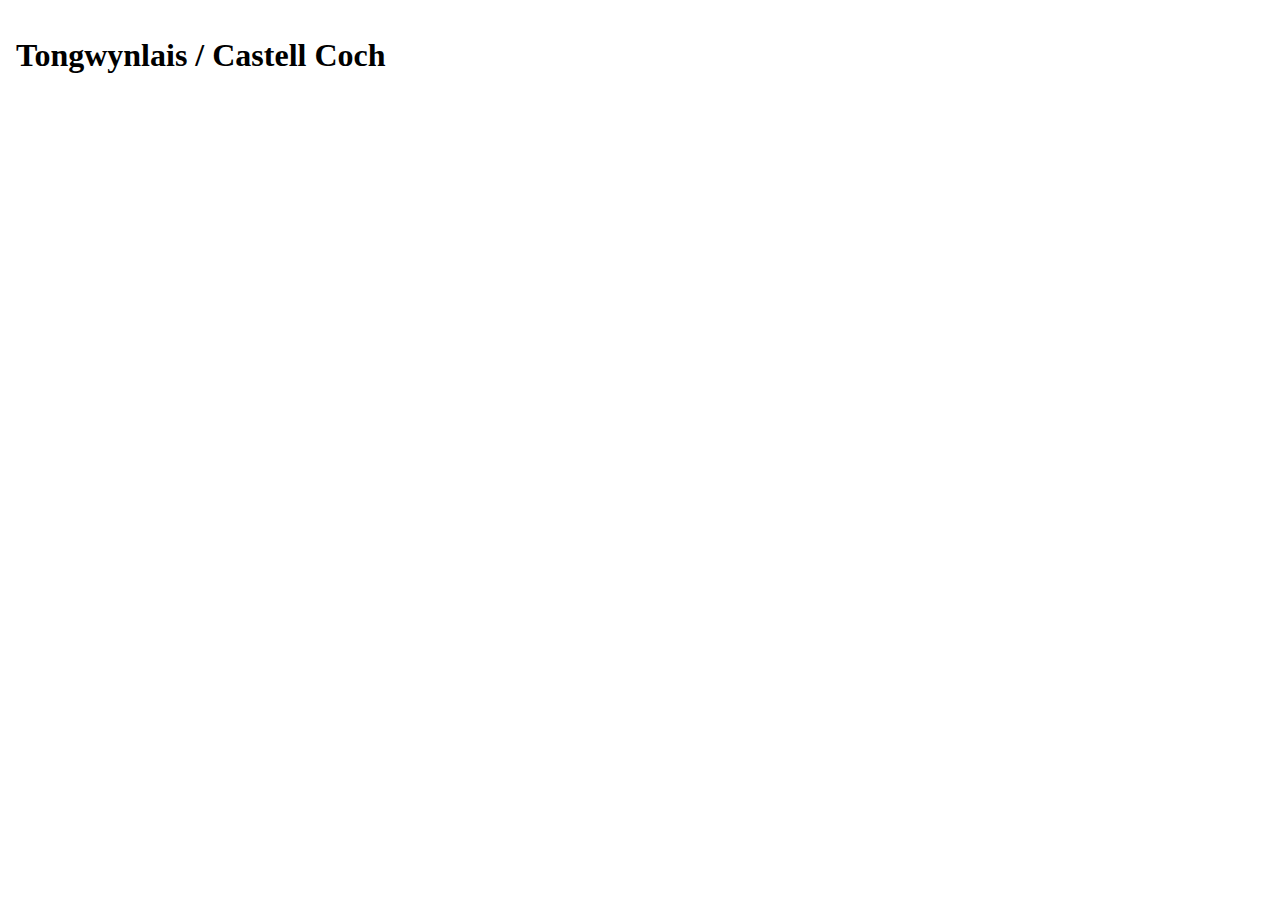
==== index.html @ bc44aae4 "Update index.html" ====
<!doctype html>
<html class="no-js" lang="">

<head>
  <meta charset="utf-8">
  <meta http-equiv="x-ua-compatible" content="ie=edge">
  <title>Ton App</title>
  <meta name="description" content="">
  <meta name="viewport" content="width=device-width, initial-scale=1, shrink-to-fit=no">

  <link rel="manifest" href="/manifest.json">
  <link rel="apple-touch-icon" href="icon.png">
  
  <link rel="icon" href="/images/icons/icon-152x152.png">
<!-- theme-color defines the top bar color (blue in my case)-->
<meta name="theme-color" content="#008aff"/>

<!-- Add to home screen for Safari on iOS-->
<meta name="apple-mobile-web-app-capable" content="yes"/>
<meta name="apple-mobile-web-app-status-bar-style" content="default"/>
<meta name="apple-mobile-web-app-title" content="Ton App"/>
<link rel="apple-touch-icon" href="/images/icons/icon-152x152.png"/>

<!-- Add to home screen for Windows-->
<meta name="msapplication-TileImage" content="/images/icons/icon-152x152.png"/>
<meta name="msapplication-TileColor" content="#000000"/>

<link type="text/css" rel="stylesheet" href="main.css" />
<link type="text/css" rel="stylesheet" href="https://cdnjs.cloudflare.com/ajax/libs/font-awesome/5.8.2/css/all.min.css" />
	
</head>

<body>
  <!--[if lte IE 9]>
    <p class="browserupgrade">You are using an <strong>outdated</strong> browser. Please <a href="https://browsehappy.com/">upgrade your browser</a> to improve your experience and security.</p>
  <![endif]-->

  <!-- Add your site or application content here -->
<div class="grid-container">
  <div class="title">
    <h1><span class="tdct">Tongwynlais</span> / <span class="cct">Castell Coch</span></h1>
  </div>
  <div class="tdc"></div>
  <div class="cc"></div>
</div>
	
<script>
// Register the service worker
if ('serviceWorker' in navigator) {
	navigator.serviceWorker.register('./service-worker.js').then(function(registration) {
    // Registration was successful
    console.log('ServiceWorker registration successful with scope: ', registration.scope);
}).catch(function(err) {
    // registration failed :(
	console.log('ServiceWorker registration failed: ', err);
    });
}

const RSS_URL = `https://raw.githubusercontent.com/jacktdavies/tonapp/master/tongwynlais.xml`;

fetch(RSS_URL)
  .then(response => response.text())
  .then(str => new window.DOMParser().parseFromString(str, "text/xml"))
  .then(data => {
    console.log(data);
    const items = data.querySelectorAll("item");
    let html = ``;
    items.forEach(el => {
      html += `
        <article class="tdc">
          <h2>
            <a href="${el.querySelector("link").innerHTML}" target="_blank" rel="noopener">
              ${el.querySelector("title").innerHTML}
            </a>
          </h2>
          <span class="pubdate">published on ${formatDate(el.querySelector("pubDate").innerHTML.toString())}</span>
        </article>
      `;
    });
    document.getElementsByClassName("tdc")[0].insertAdjacentHTML("afterbegin", html);
  });

const RSS_URL2 = `https://raw.githubusercontent.com/jacktdavies/tonapp/master/castellcoch.xml`;

fetch(RSS_URL2)
  .then(response => response.text())
  .then(str => new window.DOMParser().parseFromString(str, "text/xml"))
  .then(data => {
    console.log(data);
    const items = data.querySelectorAll("item");
    let html = ``;
    items.forEach(el => {
      html += `
        <article class="cc">
          <h2>
            <a href="${el.querySelector("link").innerHTML}" target="_blank" rel="noopener">
              ${el.querySelector("title").innerHTML}
            </a>
          </h2>
          <span class="pubdate">published on ${formatDate(el.querySelector("pubDate").innerHTML.toString())}</span>
        </article>
      `;
    });
    document.getElementsByClassName("cc")[0].insertAdjacentHTML("afterbegin", html);
  });

function formatDate(userDate){
  const options1 = { weekday: 'long', year: 'numeric', month: 'long', day: 'numeric' };
  const dateTimeFormat2 = new Intl.DateTimeFormat('en-GB', options1);
  var date = new Date(userDate);
  return dateTimeFormat2.format(date)
}

</script>
  
</body>

</html>
---- main.css ----
body {
  margin: 1rem;
  display: grid;
  grid-template-columns: repeat(auto-fit, minmax(200px, 1fr));
  grid-gap: 2rem;
  background: #FFF;
}

.grid-container {
  display: grid;
  grid-template-columns: 1fr 1fr;
  grid-template-rows: 1fr;
  gap: 1em 1em;
  grid-template-areas: "title title" "tdc cc";
}

.tdc {
  grid-area: tdc;
}

.cc {
  grid-area: cc;
}

.title {
  grid-area: title;
}

img {
  max-width: 100%;
  box-shadow: 0 0 3px #B0BEC5;
}

article {
  border-radius: 4px;
  overflow: hidden;
  margin: 1em;
  font: 12px/1.1 system-ui, sans-serif;
}
article a {
  text-decoration: none;
  color: #FFF;
}
article a:hover, article a:focus {
  color: #2196F3;
}
article h2 {
  padding: 1rem 1rem;
  margin: 0;
}

article.tdc {
  background: #8b0e27;
}

article.cc {
  background: #416576;
}

span.pubdate{
  display:block;
  color:#FFF;
  padding: 0rem 0rem 1rem 1rem;
}
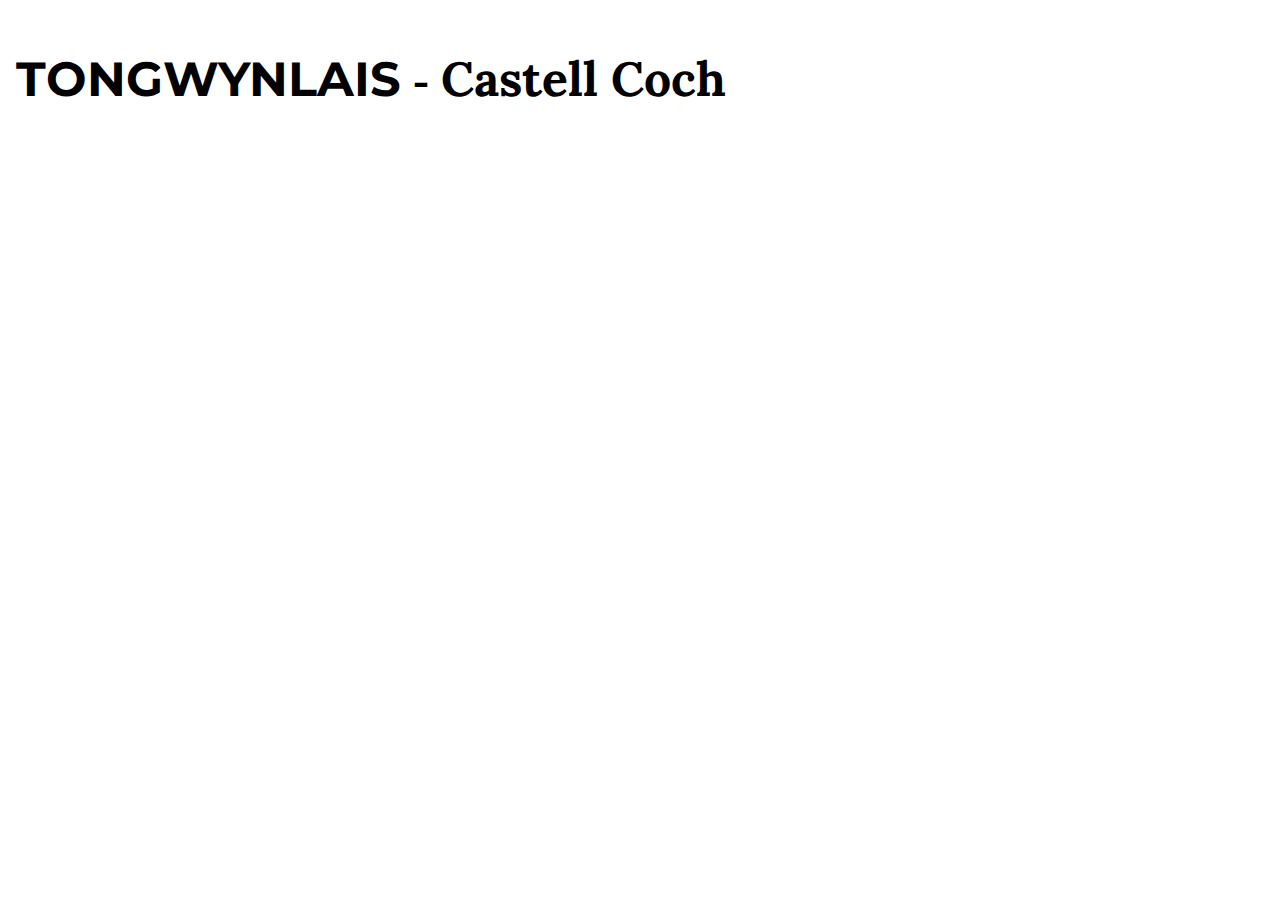
==== commit 1419edc2: "Update index.html" ====
--- a/index.html
+++ b/index.html
@@ -12,6 +12,9 @@
   <link rel="apple-touch-icon" href="icon.png">
   
   <link rel="icon" href="/images/icons/icon-152x152.png">
+	
+<link rel="preconnect" href="https://fonts.gstatic.com">
+<link href="https://fonts.googleapis.com/css2?family=Lora:wght@700&family=Montserrat:wght@600&display=swap" rel="stylesheet">
 <!-- theme-color defines the top bar color (blue in my case)-->
 <meta name="theme-color" content="#008aff"/>
 
@@ -38,7 +41,7 @@
   <!-- Add your site or application content here -->
 <div class="grid-container">
   <div class="title">
-    <h1><span class="tdct">Tongwynlais</span> / <span class="cct">Castell Coch</span></h1>
+    <h1><span class="tdct">TONGWYNLAIS</span> - <span class="cct">Castell Coch</span></h1>
   </div>
   <div class="tdc"></div>
   <div class="cc"></div>
--- a/main.css
+++ b/main.css
@@ -31,6 +31,10 @@
   box-shadow: 0 0 3px #B0BEC5;
 }
 
+h1 {
+  font-size: 3rem;
+}
+
 article {
   border-radius: 4px;
   overflow: hidden;
@@ -57,8 +61,16 @@
   background: #416576;
 }
 
-span.pubdate{
-  display:block;
-  color:#FFF;
-  padding: 0rem 0rem 1rem 1rem;
+span.pubdate {
+  display: block;
+  color: #FFF;
+  padding: 0rem 1rem 1rem 1rem;
 }
+
+span.tdct {
+  font-family: "Montserrat", sans-serif;
+}
+
+span.cct {
+  font-family: "Lora", serif;
+}
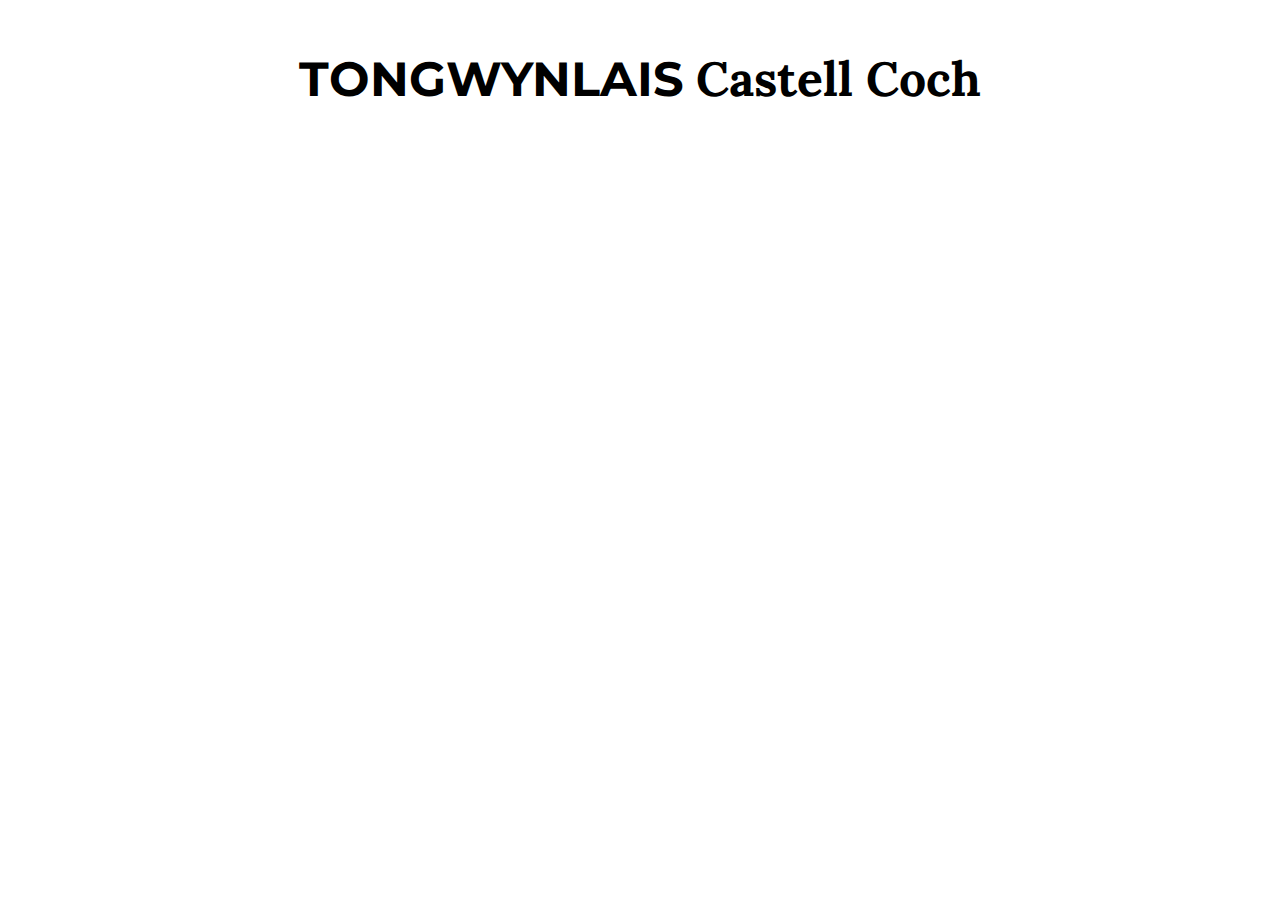
==== commit ffca8fa2: "Update index.html" ====
--- a/index.html
+++ b/index.html
@@ -41,7 +41,7 @@
   <!-- Add your site or application content here -->
 <div class="grid-container">
   <div class="title">
-    <h1><span class="tdct">TONGWYNLAIS</span> - <span class="cct">Castell Coch</span></h1>
+    <h1><span class="tdct">TONGWYNLAIS</span> <span class="cct">Castell Coch</span></h1>
   </div>
   <div class="tdc"></div>
   <div class="cc"></div>
--- a/main.css
+++ b/main.css
@@ -33,6 +33,7 @@
 
 h1 {
   font-size: 3rem;
+  text-align: center;
 }
 
 article {
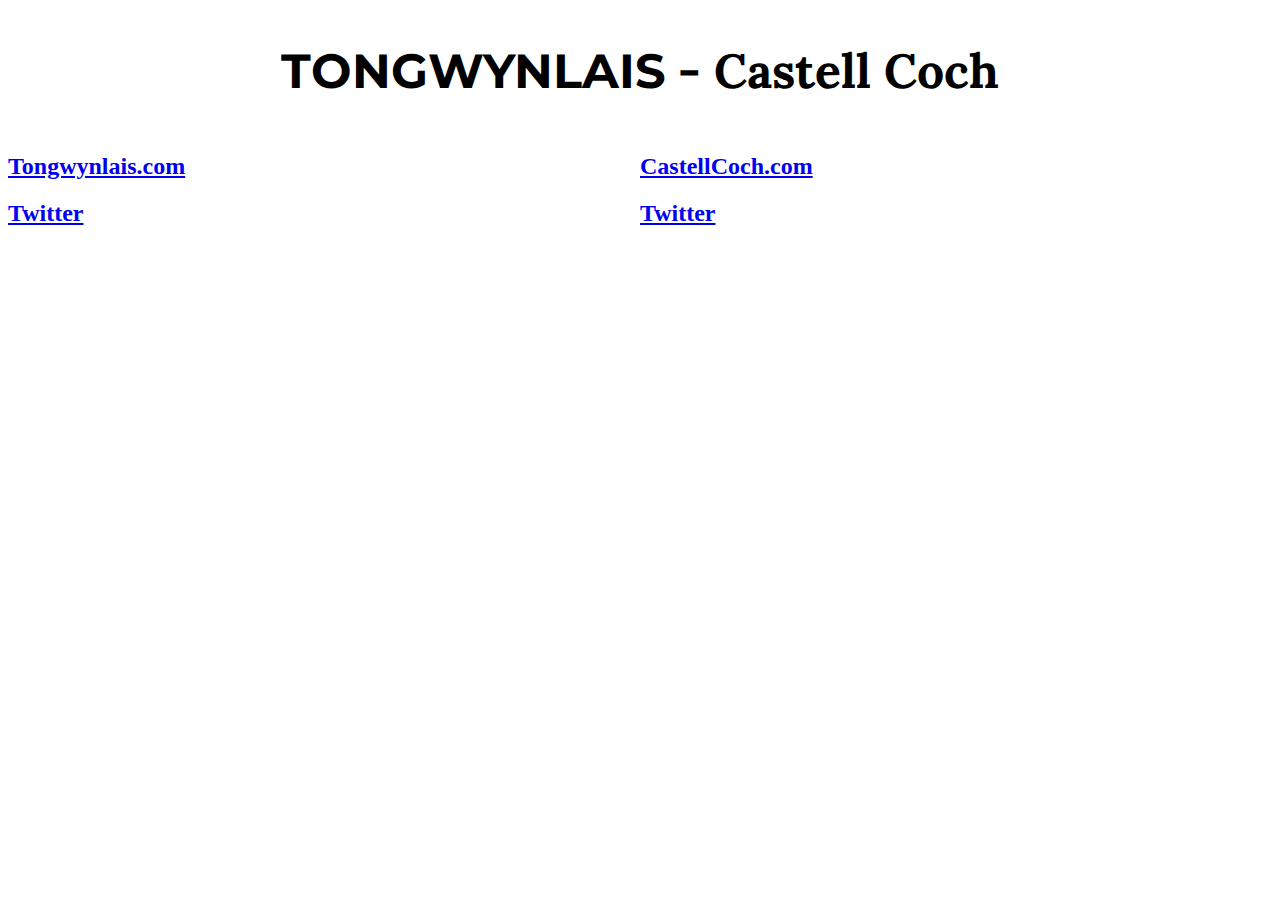
==== commit 83291981: "Update index.html" ====
--- a/index.html
+++ b/index.html
@@ -42,6 +42,14 @@
 <div class="grid-container">
   <div class="title">
     <h1><span class="tdct">TONGWYNLAIS</span> <span class="cct">Castell Coch</span></h1>
+  </div>
+  <div class="tdcinfo info">
+    <h2><a href="https://tongwynlais.com/" class="">Tongwynlais.com</a></h2>
+    <h2><a href="https://twitter.com/mytongwynlais" class="ifo">Twitter</a></h2>
+  </div>
+  <div class="ccinfo info">
+    <h2><a href="https://tongwynlais.com/" class="">CastellCoch.com</a></h2>
+    <h2><a href="https://twitter.com/lovecastellcoch" class="ifo">Twitter</a></h2>
   </div>
   <div class="tdc"></div>
   <div class="cc"></div>
--- a/main.css
+++ b/main.css
@@ -1,19 +1,28 @@
-body {
-  margin: 1rem;
+.grid-container {
   display: grid;
-  grid-template-columns: repeat(auto-fit, minmax(200px, 1fr));
-  grid-gap: 2rem;
-  background: #FFF;
+  grid-template-columns: 1fr;
+  grid-template-rows: 1fr;
+  grid-template-areas: "title" "tdc" "cc";
 }
 
-.grid-container {
-  display: grid;
-  grid-template-columns: 1fr 1fr;
-  grid-template-rows: 1fr;
-  gap: 1em 1em;
-  grid-template-areas: "title title" "tdc cc";
+span.cct::before {
+  content: "";
+  display: block;
 }
 
+@media (min-width: 800px) {
+  .grid-container {
+    display: grid;
+    grid-template-columns: 1fr 1fr;
+    grid-template-rows: 1fr;
+    grid-template-areas: "title title" "tdc cc";
+  }
+
+  span.cct::before {
+    display: inline;
+    content: " - ";
+  }
+}
 .tdc {
   grid-area: tdc;
 }
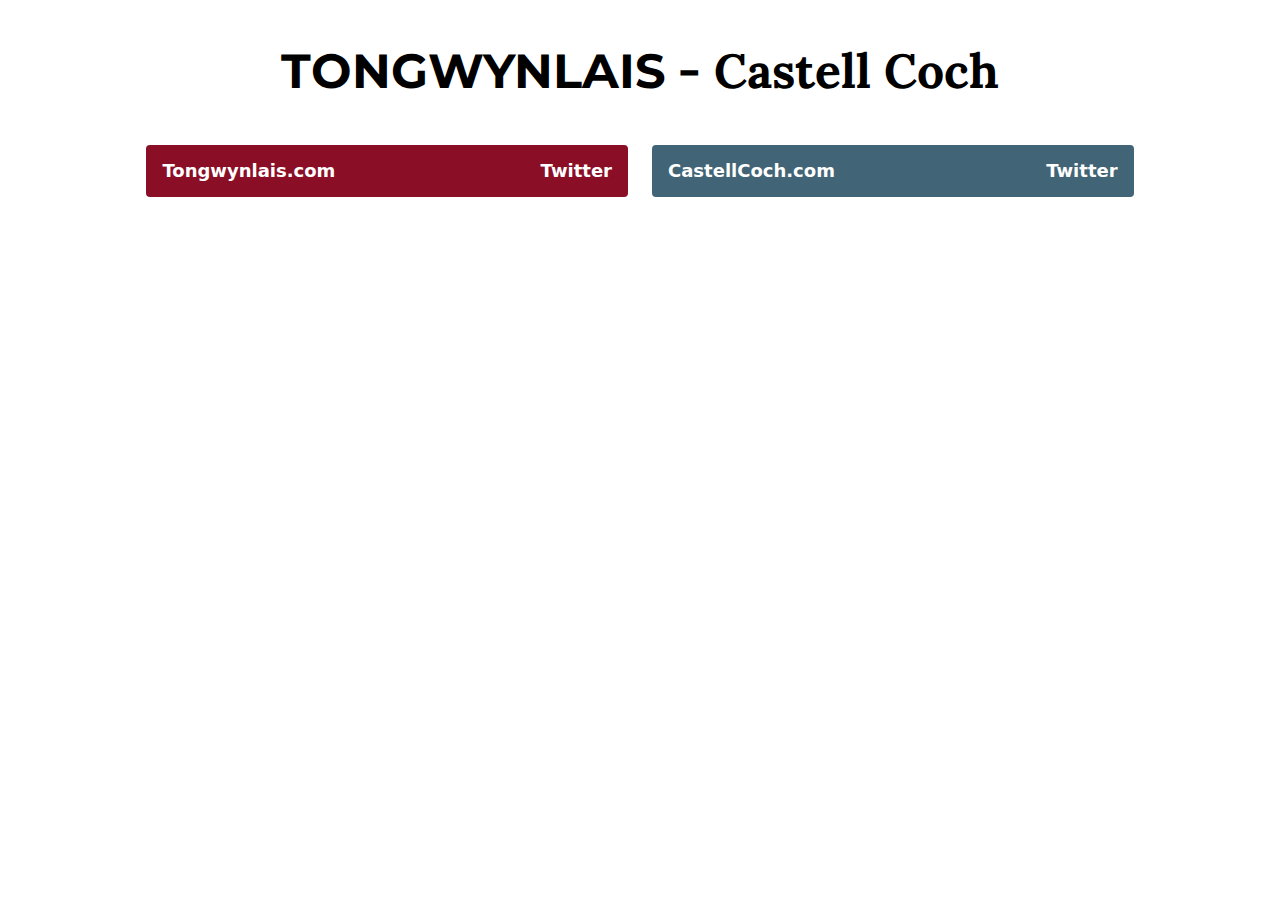
==== commit 90e379e4: "Update index.html" ====
--- a/index.html
+++ b/index.html
@@ -44,12 +44,12 @@
     <h1><span class="tdct">TONGWYNLAIS</span> <span class="cct">Castell Coch</span></h1>
   </div>
   <div class="tdcinfo info">
-    <h2><a href="https://tongwynlais.com/" class="">Tongwynlais.com</a></h2>
-    <h2><a href="https://twitter.com/mytongwynlais" class="ifo">Twitter</a></h2>
+    <h2><a href="https://tongwynlais.com/">Tongwynlais.com</a></h2>
+    <h2><a href="https://twitter.com/mytongwynlais">Twitter</a></h2>
   </div>
   <div class="ccinfo info">
-    <h2><a href="https://tongwynlais.com/" class="">CastellCoch.com</a></h2>
-    <h2><a href="https://twitter.com/lovecastellcoch" class="ifo">Twitter</a></h2>
+    <h2><a href="https://castellcoch.com/">CastellCoch.com</a></h2>
+    <h2><a href="https://twitter.com/lovecastellcoch">Twitter</a></h2>
   </div>
   <div class="tdc"></div>
   <div class="cc"></div>
--- a/main.css
+++ b/main.css
@@ -2,7 +2,7 @@
   display: grid;
   grid-template-columns: 1fr;
   grid-template-rows: 1fr;
-  grid-template-areas: "title" "tdc" "cc";
+  grid-template-areas: "title" "tdcinfo" "ccinfo" "tdc" "cc";
 }
 
 span.cct::before {
@@ -10,12 +10,29 @@
   display: block;
 }
 
-@media (min-width: 800px) {
+@media (min-width: 1200px) {
   .grid-container {
+    width: 80%;
+    margin: 0 auto;
     display: grid;
     grid-template-columns: 1fr 1fr;
     grid-template-rows: 1fr;
-    grid-template-areas: "title title" "tdc cc";
+    grid-template-areas: "title title" "tdcinfo ccinfo" "tdc cc";
+  }
+
+  span.cct::before {
+    display: inline;
+    content: " - ";
+  }
+}
+@media (min-width: 1600px) {
+  .grid-container {
+    width: 60%;
+    margin: 0 auto;
+    display: grid;
+    grid-template-columns: 1fr 1fr;
+    grid-template-rows: 1fr;
+    grid-template-areas: "title title" "tdcinfo ccinfo" "tdc cc";
   }
 
   span.cct::before {
@@ -35,6 +52,14 @@
   grid-area: title;
 }
 
+.tdcinfo {
+  grid-area: tdcinfo;
+}
+
+.ccinfo {
+  grid-area: ccinfo;
+}
+
 img {
   max-width: 100%;
   box-shadow: 0 0 3px #B0BEC5;
@@ -45,29 +70,29 @@
   text-align: center;
 }
 
-article {
+article, .info {
   border-radius: 4px;
   overflow: hidden;
   margin: 1em;
   font: 12px/1.1 system-ui, sans-serif;
 }
-article a {
+article a, .info a {
   text-decoration: none;
   color: #FFF;
 }
-article a:hover, article a:focus {
+article a:hover, article a:focus, .info a:hover, .info a:focus {
   color: #2196F3;
 }
-article h2 {
+article h2, .info h2 {
   padding: 1rem 1rem;
   margin: 0;
 }
 
-article.tdc {
+article.tdc, .tdcinfo {
   background: #8b0e27;
 }
 
-article.cc {
+article.cc, .ccinfo {
   background: #416576;
 }
 
@@ -84,3 +109,8 @@
 span.cct {
   font-family: "Lora", serif;
 }
+
+.info {
+  display: flex;
+  justify-content: space-between;
+}
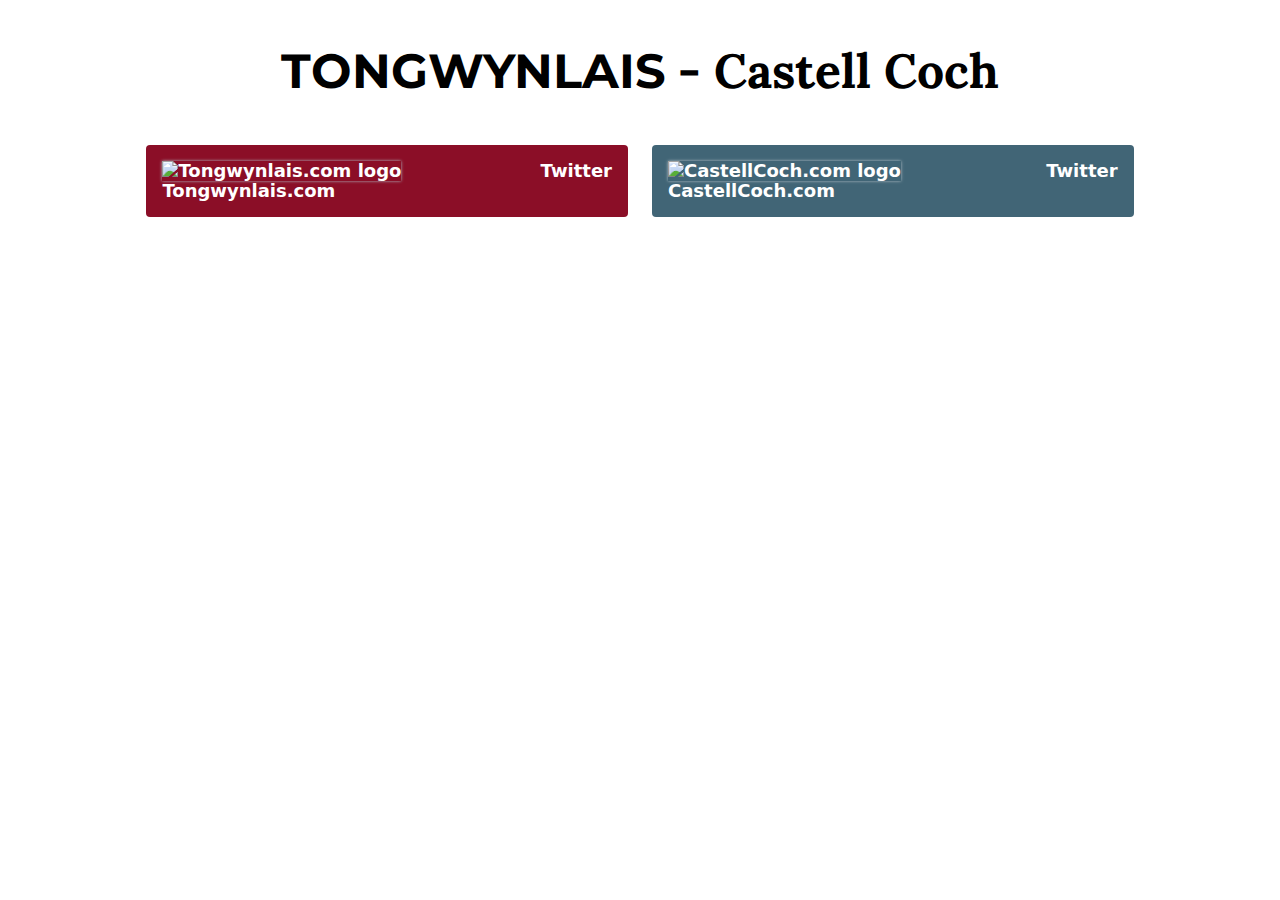
==== commit ceaf8eda: "Update index.html" ====
--- a/index.html
+++ b/index.html
@@ -44,12 +44,12 @@
     <h1><span class="tdct">TONGWYNLAIS</span> <span class="cct">Castell Coch</span></h1>
   </div>
   <div class="tdcinfo info">
-    <h2><a href="https://tongwynlais.com/">Tongwynlais.com</a></h2>
-    <h2><a href="https://twitter.com/mytongwynlais">Twitter</a></h2>
+    <h2><a href="https://tongwynlais.com/"><img src="https://raw.githubusercontent.com/jacktdavies/tonapp/master/Tongwynlais%20logo.svg" alt="Tongwynlais.com logo">Tongwynlais.com</a></h2>
+    <a class="twitter" href="https://twitter.com/mytongwynlais"><h2>Twitter</h2></a>
   </div>
   <div class="ccinfo info">
-    <h2><a href="https://castellcoch.com/">CastellCoch.com</a></h2>
-    <h2><a href="https://twitter.com/lovecastellcoch">Twitter</a></h2>
+    <h2><a href="https://castellcoch.com/"><img src="https://raw.githubusercontent.com/jacktdavies/tonapp/master/Castell%20Coch%20logo.svg" alt="CastellCoch.com logo">CastellCoch.com</a></h2>
+    <a class="twitter" href="https://twitter.com/lovecastellcoch"><h2>Twitter</h2></a>
   </div>
   <div class="tdc"></div>
   <div class="cc"></div>
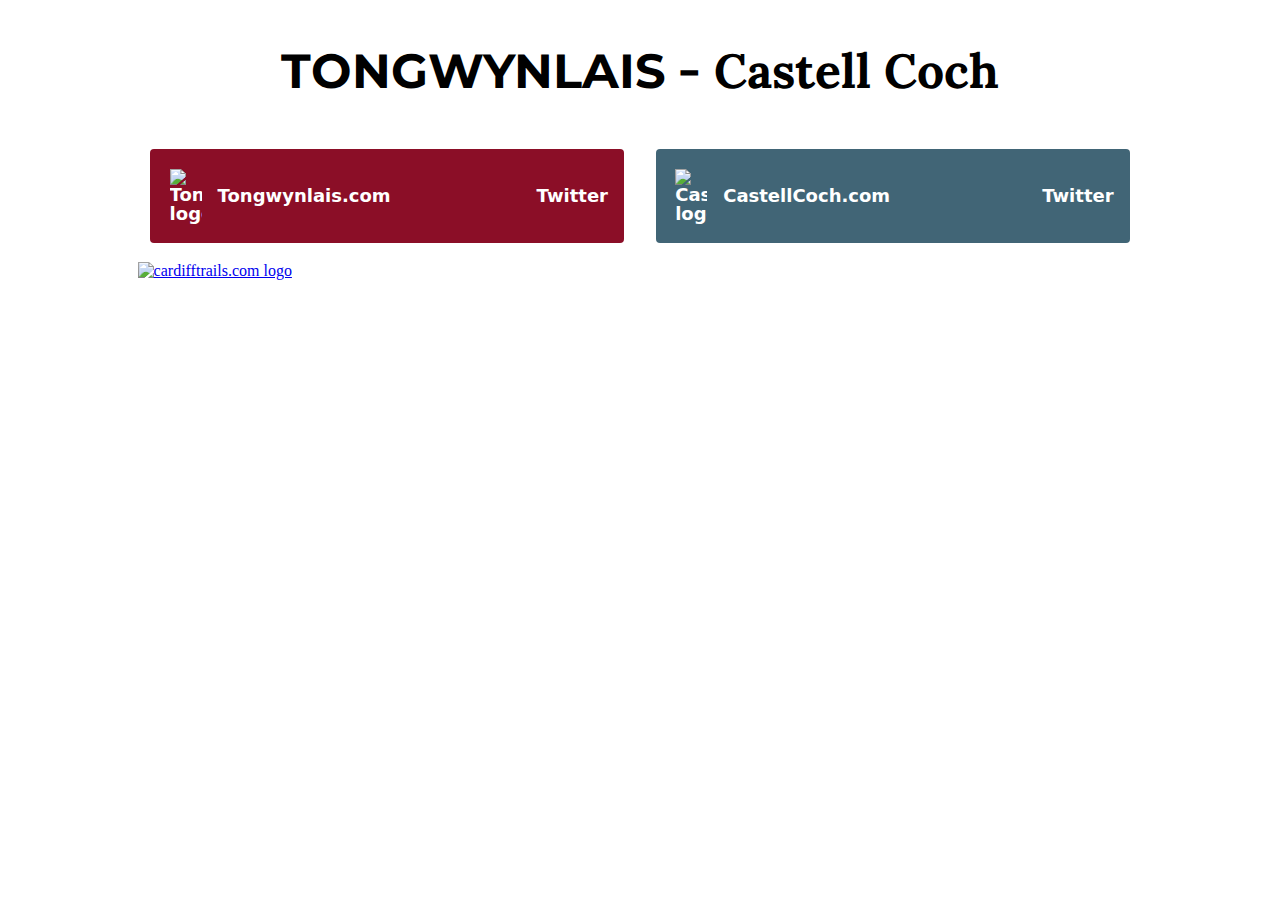
==== commit 79020b08: "Update index.html" ====
--- a/index.html
+++ b/index.html
@@ -43,6 +43,9 @@
   <div class="title">
     <h1><span class="tdct">TONGWYNLAIS</span> <span class="cct">Castell Coch</span></h1>
   </div>
+<div id="ct">
+	<a href="https://cardifftrails.com/"><img src="https://raw.githubusercontent.com/jacktdavies/tonapp/master/images/cardifftrails_logo.svg" alt="cardifftrails.com logo"></a>
+</div>
   <div class="tdcinfo info">
     <h2><a href="https://tongwynlais.com/"><img src="https://raw.githubusercontent.com/jacktdavies/tonapp/master/Tongwynlais%20logo.svg" alt="Tongwynlais.com logo">Tongwynlais.com</a></h2>
     <a class="twitter" href="https://twitter.com/mytongwynlais"><h2>Twitter</h2></a>
--- a/main.css
+++ b/main.css
@@ -61,8 +61,8 @@
 }
 
 img {
-  max-width: 100%;
-  box-shadow: 0 0 3px #B0BEC5;
+  width: 2rem;
+  padding: 0.2rem 1rem 0.2rem 0.2rem;
 }
 
 h1 {
@@ -73,10 +73,12 @@
 article, .info {
   border-radius: 4px;
   overflow: hidden;
-  margin: 1em;
+  margin: 1rem;
   font: 12px/1.1 system-ui, sans-serif;
 }
 article a, .info a {
+  display: flex;
+  align-items: center;
   text-decoration: none;
   color: #FFF;
 }
@@ -84,6 +86,8 @@
   color: #2196F3;
 }
 article h2, .info h2 {
+  display: flex;
+  align-items: center;
   padding: 1rem 1rem;
   margin: 0;
 }
@@ -91,9 +95,15 @@
 article.tdc, .tdcinfo {
   background: #8b0e27;
 }
+article.tdc a:hover, article.tdc a:focus, .tdcinfo a:hover, .tdcinfo a:focus {
+  color: #F6A2B3;
+}
 
 article.cc, .ccinfo {
   background: #416576;
+}
+article.cc a:hover, article.cc a:focus, .ccinfo a:hover, .ccinfo a:focus {
+  color: #BDCFDB;
 }
 
 span.pubdate {
@@ -112,5 +122,10 @@
 
 .info {
   display: flex;
-  justify-content: space-between;
+  justify-content: flex-start;
+  align-items: center;
 }
+
+.info a.twitter {
+  margin-left: auto;
+}
